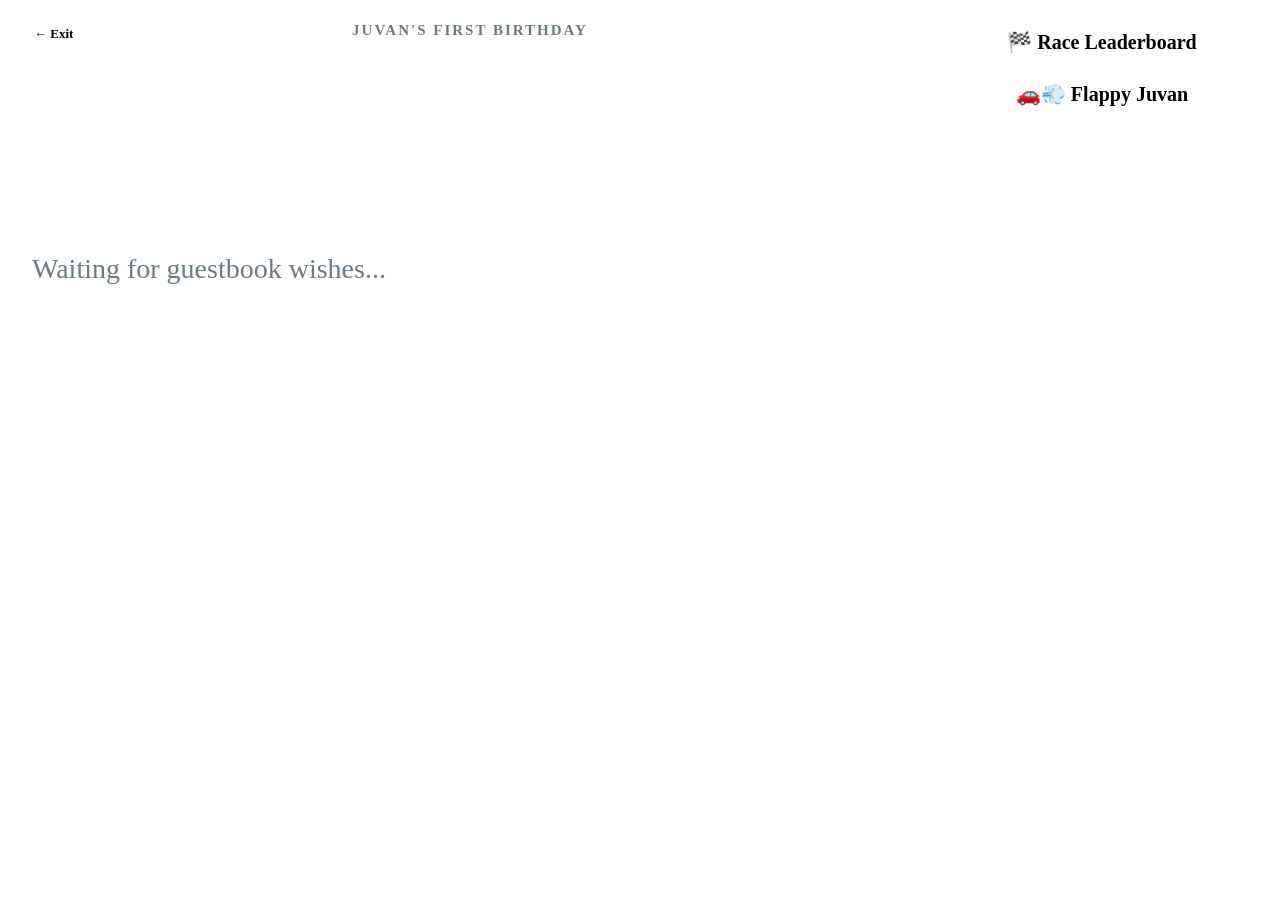
==== public/display.html @ 2fdd36c5 "Initial commit: Juvan's birthday party app" ====
<!DOCTYPE html>
<html lang="en">
<head>
<meta charset="UTF-8">
<meta name="viewport" content="width=device-width, initial-scale=1">
<title>Juvan's First Birthday - Display</title>
<link rel="stylesheet" href="/css/style.css">
<style>
  html, body { height: 100%; overflow: hidden; }
  .display-grid {
    display: grid;
    grid-template-columns: 1fr 340px;
    height: 100vh;
  }
  .stage {
    padding: 70px 24px 24px;
    position: relative;
    overflow: hidden;
  }
  .postit-wall {
    display: flex;
    flex-wrap: wrap;
    align-content: flex-start;
    gap: 18px;
    height: 100%;
    transition: opacity 0.5s ease;
  }
  .postit-wall.fade { opacity: 0; }
  .postit {
    border-radius: 4px;
    padding: 14px 16px;
    box-shadow: 0 6px 14px rgba(0,0,0,0.18);
    display: flex;
    flex-direction: column;
    font-family: 'Bradley Hand', 'Segoe Print', 'Comic Sans MS', cursive, sans-serif;
  }
  .postit-photo {
    width: 100%;
    height: auto;
    max-height: 260px;
    object-fit: contain;
    border-radius: 3px;
    border: 3px solid white;
    box-shadow: 0 2px 4px rgba(0,0,0,0.15);
    margin-bottom: 8px;
    flex-shrink: 0;
    background: rgba(255,255,255,0.5);
  }
  .postit-msg {
    font-size: 17px;
    line-height: 1.28;
    color: #3a362f;
    flex: 1;
    white-space: pre-wrap;
    word-break: break-word;
  }
  .postit-name {
    font-size: 14px;
    font-weight: 700;
    text-align: right;
    margin-top: 6px;
    color: #55503f;
    flex-shrink: 0;
  }
  .stage-caption {
    font-size: 20px;
    color: #6B7A82;
  }
  .stage-empty {
    font-size: 28px;
    color: #6B7A82;
    text-align: center;
    margin-top: 20%;
  }
  .sidebar {
    background: var(--cream);
    border-left: 3px solid var(--pastel-blue-deep);
    padding: 22px 18px;
    overflow-y: auto;
  }
  .sidebar h2 {
    font-size: 20px;
    margin: 0 0 12px;
    text-align: center;
  }
  .sidebar .board-section { margin-bottom: 28px; }
  .mini-row {
    display: flex;
    align-items: center;
    gap: 10px;
    background: var(--white);
    border-radius: 10px;
    padding: 6px 10px;
    margin-bottom: 6px;
    font-size: 14px;
  }
  .mini-row .rank { font-weight: 800; width: 22px; color: var(--gold); }
  .mini-row .rname { flex: 1; font-weight: 700; overflow: hidden; text-overflow: ellipsis; white-space: nowrap; }
  .mini-row .rscore { font-weight: 800; }
  .mini-face {
    width: 28px; height: 28px;
    border-radius: 50%;
    object-fit: cover;
    border: 1.5px solid var(--pastel-blue-deep);
    background: #F3E3C8;
    flex-shrink: 0;
  }
  .top-banner {
    position: absolute;
    top: 14px; left: 0; right: 0;
    text-align: center;
    font-size: 15px;
    font-weight: 800;
    letter-spacing: 2px;
    color: #6B7A82;
  }
  .exit-btn {
    position: absolute;
    top: 12px; left: 14px;
    z-index: 10;
    background: rgba(255,255,255,0.6);
    color: var(--charcoal);
    border: 1.5px solid var(--pastel-blue-deep);
    border-radius: 10px;
    padding: 6px 12px;
    font-size: 13px;
    font-weight: 700;
    text-decoration: none;
  }
</style>
</head>
<body>
<div class="display-grid">
  <div class="stage">
    <a class="exit-btn" href="/admin.html">&larr; Exit</a>
    <div class="top-banner">JUVAN'S FIRST BIRTHDAY</div>
    <div class="postit-wall" id="postitWall">
      <div class="stage-empty">Waiting for guestbook wishes...</div>
    </div>
  </div>

  <div class="sidebar">
    <div class="board-section">
      <h2>🏁 Race Leaderboard</h2>
      <div id="raceBoard"></div>
    </div>
    <div class="board-section">
      <h2>🚗💨 Flappy Juvan</h2>
      <div id="flappyBoard"></div>
    </div>
  </div>
</div>

<script>
const ROTATE_MS = 9000;
const POLL_MS = 3000;
const JUVAN_FACE_CANDIDATES = ['/img/juvan-face.jpg', '/img/juvan-face.jpeg', '/img/juvan-face.png'];

function escapeHtml(s) {
  const d = document.createElement('div');
  d.textContent = s == null ? '' : s;
  return d.innerHTML;
}

// ---------- main stage: post-it wall of guestbook wishes ----------
const POSTIT_COLORS = ['#FFF3B0', '#F1C3C9', '#CFE8F3', '#E8DCC6', '#C9E7C5'];

let feed = [];
let pages = [[]];
let pageIndex = 0;
let lastSignature = null;
const wallEl = document.getElementById('postitWall');

function hashId(id) {
  let h = 0;
  for (let i = 0; i < id.length; i++) h = (h * 31 + id.charCodeAt(i)) >>> 0;
  return h;
}

function noteWidth(item) {
  const len = (item.message || '').length;
  let w = len <= 30 ? 170 : len <= 80 ? 210 : len <= 160 ? 260 : 310;
  if (item.photoUrl) w = Math.max(w, 220);
  return w;
}

function renderNote(item) {
  const h = hashId(item.id);
  const color = POSTIT_COLORS[h % POSTIT_COLORS.length];
  const rotation = (h % 9) - 4; // -4deg..4deg
  const width = noteWidth(item);
  return `
    <div class="postit" style="width:${width}px; background:${color}; transform: rotate(${rotation}deg);">
      ${item.photoUrl ? `<img class="postit-photo" src="${item.photoUrl}">` : ''}
      <div class="postit-msg">"${escapeHtml(item.message)}"</div>
      <div class="postit-name">— ${escapeHtml(item.name)}</div>
    </div>
  `;
}

// Notes vary in height (photos keep their own aspect ratio), so figure out
// how many actually fit per page by rendering and measuring, rather than
// assuming a uniform cell size.
function buildPages(items) {
  if (!items.length) return [[]];
  const limit = wallEl.clientHeight;
  const built = [];
  let remaining = items.slice();
  while (remaining.length) {
    wallEl.innerHTML = remaining.map(renderNote).join('');
    const children = Array.from(wallEl.children);
    let cutoff = children.length;
    for (let i = 0; i < children.length; i++) {
      if (children[i].offsetTop + children[i].offsetHeight > limit + 2) { cutoff = i; break; }
    }
    if (cutoff === 0) cutoff = 1; // always show at least one note, even if it overflows slightly
    built.push(remaining.slice(0, cutoff));
    remaining = remaining.slice(cutoff);
  }
  return built;
}

function renderPage(page) {
  wallEl.innerHTML = page.length
    ? page.map(renderNote).join('')
    : '<div class="stage-empty">Waiting for guestbook wishes...</div>';
}

async function pollFeed() {
  try {
    const res = await fetch('/api/guestbook');
    feed = await res.json();
    pages = buildPages(feed);
    if (pageIndex >= pages.length) pageIndex = 0;
    const signature = pageIndex + ':' + pages[pageIndex].map(i => i.id).join(',');
    if (signature !== lastSignature) {
      lastSignature = signature;
      renderPage(pages[pageIndex]);
    }
  } catch (err) { /* ignore transient errors */ }
}

function rotateStage() {
  if (pages.length <= 1) return;
  pageIndex = (pageIndex + 1) % pages.length;
  wallEl.classList.add('fade');
  setTimeout(() => {
    lastSignature = pageIndex + ':' + pages[pageIndex].map(i => i.id).join(',');
    renderPage(pages[pageIndex]);
    wallEl.classList.remove('fade');
  }, 400);
}

// ---------- sidebar leaderboards ----------
const MEDALS = ['🥇', '🥈', '🥉'];

function renderRaceBoard(list) {
  const board = document.getElementById('raceBoard');
  board.innerHTML = list.slice(0, 5).map((e, i) => `
    <div class="mini-row">
      <div class="rank">${MEDALS[i] || (i + 1)}</div>
      <div class="rname">${escapeHtml(e.name)}</div>
      <div class="rscore">${e.taps}</div>
    </div>
  `).join('') || '<div class="stage-caption" style="font-size:13px;">No racers yet</div>';
}

function faceImgTag(url) {
  const chain = url ? [url, ...JUVAN_FACE_CANDIDATES] : [...JUVAN_FACE_CANDIDATES];
  const attr = chain.map(escapeHtml).join('|');
  return `<img class="mini-face" data-fallback="${attr}" src="${chain[0]}" onerror="miniFaceError(this)">`;
}

function miniFaceError(img) {
  const chain = img.dataset.fallback.split('|');
  const idx = chain.indexOf(img.getAttribute('src')) + 1;
  if (idx < chain.length) {
    img.src = chain[idx];
  } else {
    img.outerHTML = '<div class="mini-face" style="display:flex;align-items:center;justify-content:center;">👶</div>';
  }
}

function renderFlappyBoard(list) {
  const board = document.getElementById('flappyBoard');
  board.innerHTML = list.slice(0, 5).map((e, i) => `
    <div class="mini-row">
      <div class="rank">${MEDALS[i] || (i + 1)}</div>
      ${faceImgTag(e.faceUrl)}
      <div class="rname">${escapeHtml(e.name)}</div>
      <div class="rscore">${e.score}</div>
    </div>
  `).join('') || '<div class="stage-caption" style="font-size:13px;">No flights yet</div>';
}

async function pollBoards() {
  try {
    const [raceRes, flapRes] = await Promise.all([
      fetch('/api/race/leaderboard'),
      fetch('/api/flappy/leaderboard'),
    ]);
    renderRaceBoard(await raceRes.json());
    renderFlappyBoard(await flapRes.json());
  } catch (err) { /* ignore transient errors */ }
}

pollFeed();
pollBoards();
setInterval(pollFeed, POLL_MS);
setInterval(pollBoards, POLL_MS);
setInterval(rotateStage, ROTATE_MS);
window.addEventListener('resize', () => { lastSignature = null; pollFeed(); });
</script>
</body>
</html>
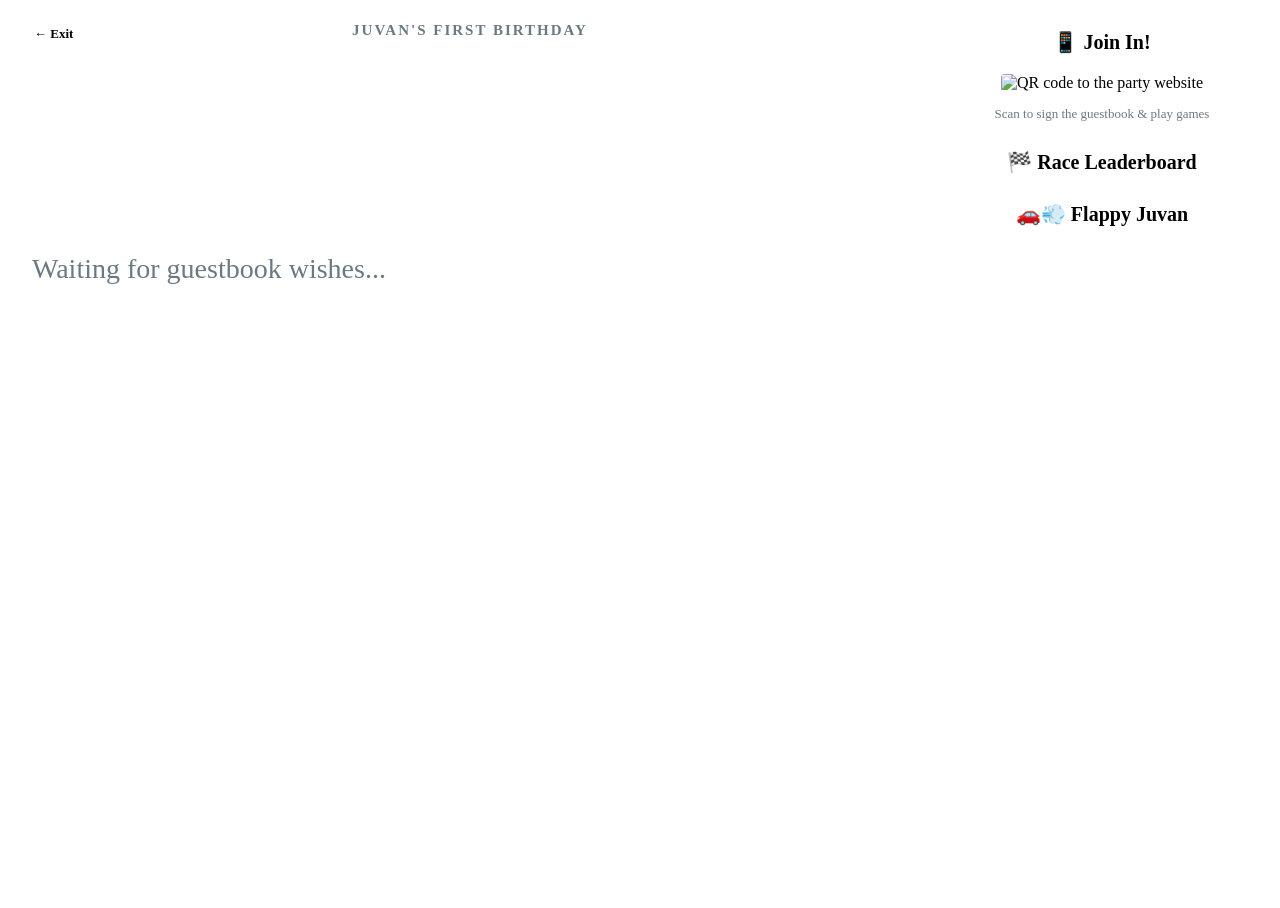
==== commit 4a196adb: "Add join-in QR code to party display slideshow sidebar" ====
--- a/public/display.html
+++ b/public/display.html
@@ -140,6 +140,11 @@
   </div>
 
   <div class="sidebar">
+    <div class="board-section" style="text-align:center;">
+      <h2>📱 Join In!</h2>
+      <img id="joinQr" alt="QR code to the party website" style="width:100%; max-width:220px; border-radius:12px; background:#fff; padding:8px; border:2px solid var(--pastel-blue-deep);">
+      <div style="font-size:13px; color:#6B7A82; margin-top:6px;">Scan to sign the guestbook &amp; play games</div>
+    </div>
     <div class="board-section">
       <h2>🏁 Race Leaderboard</h2>
       <div id="raceBoard"></div>
@@ -304,6 +309,13 @@
   } catch (err) { /* ignore transient errors */ }
 }
 
+// ---------- sidebar: join QR code ----------
+const joinQrImg = document.getElementById('joinQr');
+if (joinQrImg) {
+  const target = encodeURIComponent(location.origin + '/');
+  joinQrImg.src = `https://api.qrserver.com/v1/create-qr-code/?size=300x300&data=${target}`;
+}
+
 pollFeed();
 pollBoards();
 setInterval(pollFeed, POLL_MS);
